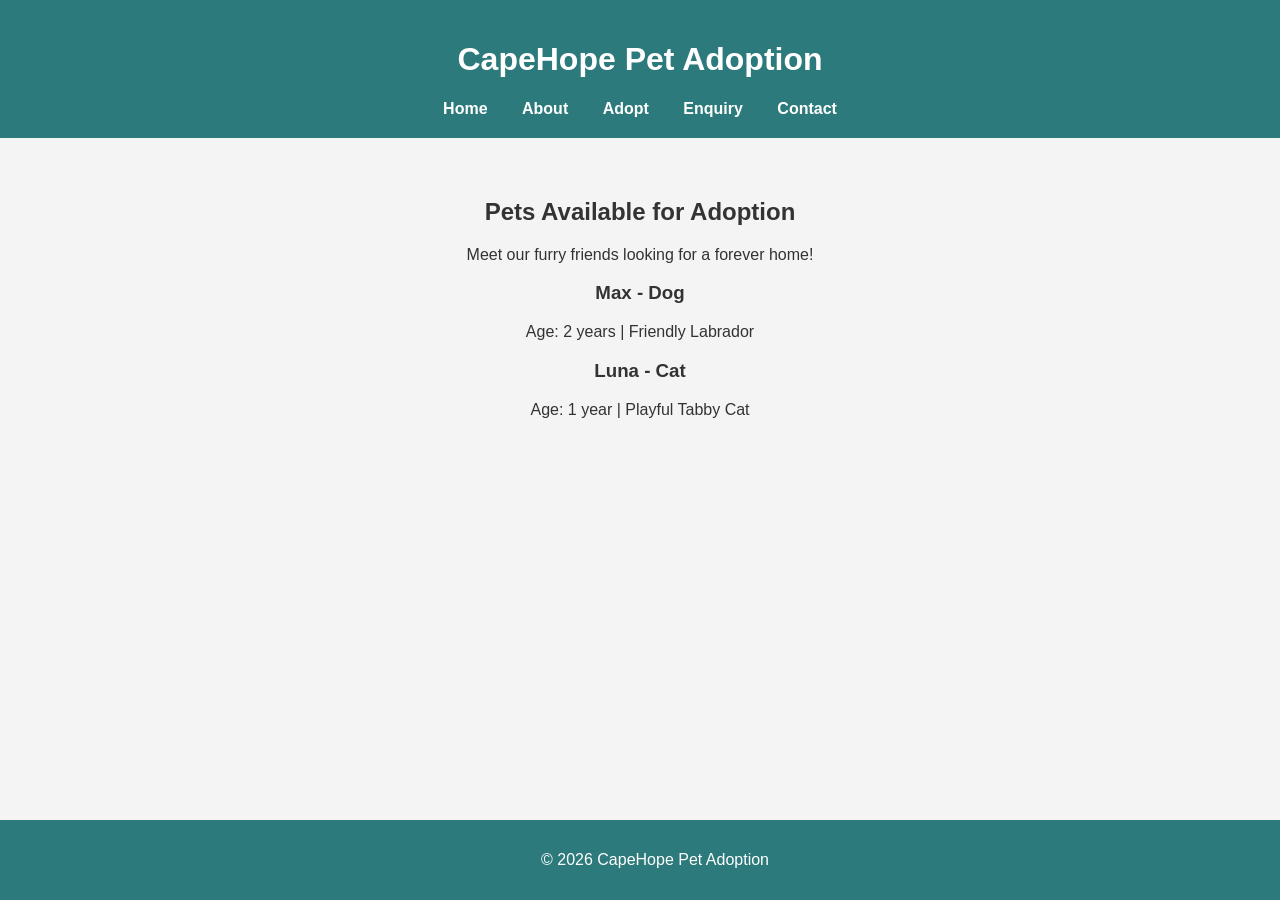
==== adopt.html @ da426771 "Add files via upload" ====
<!DOCTYPE html>
<html lang="en">
<head>
    <meta charset="UTF-8">
    <meta name="viewport" content="width=device-width, initial-scale=1.0">
    <title>CapeHope - Adopt</title>
    <link rel="stylesheet" href="style.css">
</head>
<body>
    <header>
        <h1>CapeHope Pet Adoption</h1>
        <nav>
            <a href="index.html">Home</a>
            <a href="about.html">About</a>
            <a href="adopt.html">Adopt</a>
            <a href="enquiry.html">Enquiry</a>
            <a href="contact.html">Contact</a>
        </nav>
    </header>
    <main>
        <h2>Pets Available for Adoption</h2>
        <p>Meet our furry friends looking for a forever home!</p>
        <div>
            <h3>Max - Dog</h3>
            <p>Age: 2 years | Friendly Labrador</p>
        </div>
        <div>
            <h3>Luna - Cat</h3>
            <p>Age: 1 year | Playful Tabby Cat</p>
        </div>
    </main>
    <footer>
        <p>&copy; 2026 CapeHope Pet Adoption</p>
    </footer>
    <script src="script.js"></script>
</body>
</html>
---- style.css ----
body {
    font-family: Arial, sans-serif;
    margin: 0;
    background-color: #f4f4f4;
    color: #333;
}

header {
    background: #2c7a7b;
    color: white;
    padding: 20px;
    text-align: center;
}

nav a {
    color: white;
    margin: 0 15px;
    text-decoration: none;
    font-weight: bold;
}

nav a:hover {
    text-decoration: underline;
}

main {
    padding: 40px 20px;
    text-align: center;
}

footer {
    background: #2c7a7b;
    color: white;
    text-align: center;
    padding: 15px;
    position: fixed;
    width: 100%;
    bottom: 0;
}
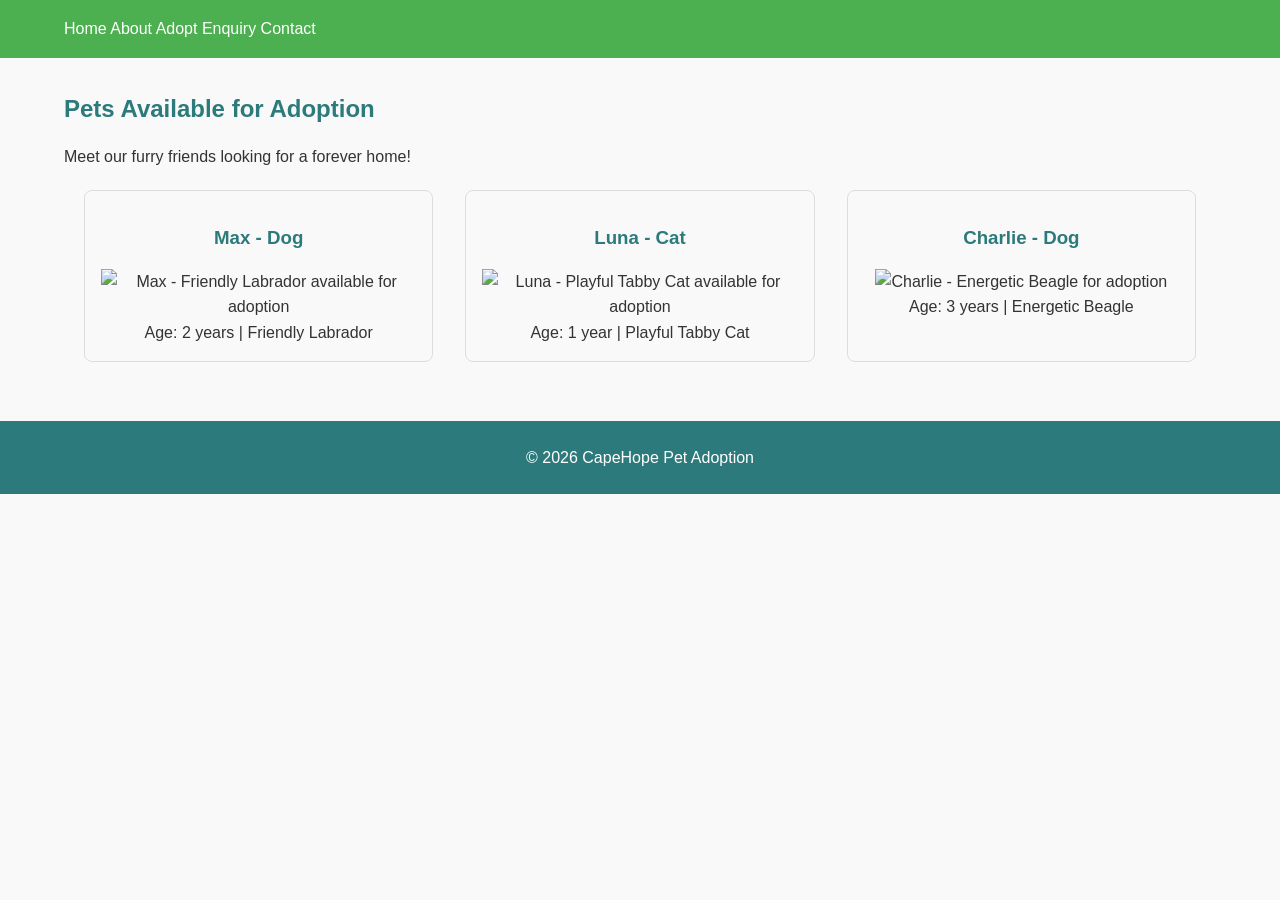
==== commit fe7a3e49: "Refactor adopt.html for improved pet display Updated the adopt.html file to include a new layout wit" ====
--- a/adopt.html
+++ b/adopt.html
@@ -1,15 +1,13 @@
-
 <!DOCTYPE html>
 <html lang="en">
 <head>
     <meta charset="UTF-8">
     <meta name="viewport" content="width=device-width, initial-scale=1.0">
-    <title>CapeHope - Adopt</title>
+    <title>Adopt - CapeHope</title>
     <link rel="stylesheet" href="style.css">
 </head>
 <body>
     <header>
-        <h1>CapeHope Pet Adoption</h1>
         <nav>
             <a href="index.html">Home</a>
             <a href="about.html">About</a>
@@ -21,13 +19,22 @@
     <main>
         <h2>Pets Available for Adoption</h2>
         <p>Meet our furry friends looking for a forever home!</p>
-        <div>
-            <h3>Max - Dog</h3>
-            <p>Age: 2 years | Friendly Labrador</p>
-        </div>
-        <div>
-            <h3>Luna - Cat</h3>
-            <p>Age: 1 year | Playful Tabby Cat</p>
+        <div class="pet-grid">
+            <div class="pet-card">
+                <h3>Max - Dog</h3>
+                <img src="https://images.unsplash.com/photo-1552053831-71594a27632d" alt="Max - Friendly Labrador available for adoption" style="width:100%; height:auto;" srcset="https://images.unsplash.com/photo-1552053831-71594a27632d?w=400 400w, https://images.unsplash.com/photo-1552053831-71594a27632d?w=800 800w" sizes="(max-width: 600px) 400px, 800px">
+                <p>Age: 2 years | Friendly Labrador</p>
+            </div>
+            <div class="pet-card">
+                <h3>Luna - Cat</h3>
+                <img src="https://images.unsplash.com/photo-1514888286974-6c03e2ca1d76" alt="Luna - Playful Tabby Cat available for adoption" style="width:100%; height:auto;" srcset="https://images.unsplash.com/photo-1514888286974-6c03e2ca1d76?w=400 400w, https://images.unsplash.com/photo-1514888286974-6c03e2ca1d76?w=800 800w" sizes="(max-width: 600px) 400px, 800px">
+                <p>Age: 1 year | Playful Tabby Cat</p>
+            </div>
+            <div class="pet-card">
+                <h3>Charlie - Dog</h3>
+                <img src="https://images.unsplash.com/photo-1583512603807-63cc1dc80d05" alt="Charlie - Energetic Beagle for adoption" style="width:100%; height:auto;">
+                <p>Age: 3 years | Energetic Beagle</p>
+            </div>
         </div>
     </main>
     <footer>
@@ -35,4 +42,4 @@
     </footer>
     <script src="script.js"></script>
 </body>
-</html>+</html>
--- a/style.css
+++ b/style.css
@@ -1,40 +1,134 @@
-
+/* Reset */
+* {
+margin:0;
+padding:0;
+box-sizing:border-box;
+}
 body {
-    font-family: Arial, sans-serif;
-    margin: 0;
-    background-color: #f4f4f4;
-    color: #333;
+font-family:Arial, sans-serif;
+font-size:1rem;
+line-height:1.6;
+color:#333;
+background:#f9f9f9;
 }
-
 header {
-    background: #2c7a7b;
-    color: white;
-    padding: 20px;
-    text-align: center;
+background:#4CAF50;
+padding:1rem 5%;
+display:flex;
+justify-content:space-between;
+align-items:center;
 }
-
+.logo {
+font-size:1.5rem;
+color:white;
+font-weight:bold;
+}
+nav ul {
+display:flex;
+list-style:none;
+gap:1.5rem;
+}
 nav a {
-    color: white;
-    margin: 0 15px;
-    text-decoration: none;
-    font-weight: bold;
+color:white;
+text-decoration:none;
+font-size:1rem;
 }
-
 nav a:hover {
-    text-decoration: underline;
+color:#2c7a7b;
 }
-
 main {
-    padding: 40px 20px;
-    text-align: center;
+width:90%;
+margin:2rem auto;
 }
-
+section {
+padding:2%;
+margin-bottom:2rem;
+background:white;
+border-radius:8px;
+}
+h1, h2 {
+color:#2c7a7b;
+margin-bottom:1rem;
+}
+.pet-grid {
+display:grid;
+grid-template-columns:1fr 1fr 1fr;
+gap:2rem;
+padding:20px;
+}
+.pet-card {
+border:1px solid #ddd;
+padding:1rem;
+border-radius:8px;
+text-align:center;
+}
+.pet-card img {
+width:100%;
+height:200px;
+object-fit:cover;
+}
+.pet-card h3 {
+color:#2c7a7b;
+margin:1rem 0;
+}
+.btn {
+background:#4CAF50;
+color:white;
+padding:0.8rem 1.5rem;
+border:none;
+border-radius:5px;
+cursor:pointer;
+}
+.btn:hover {
+background:#2c7a7b;
+}
 footer {
-    background: #2c7a7b;
-    color: white;
-    text-align: center;
-    padding: 15px;
-    position: fixed;
-    width: 100%;
-    bottom: 0;
-}+background:#2c7a7b;
+color:white;
+text-align:center;
+padding:1.5rem;
+margin-top:3%;
+}
+form {
+display:flex;
+flex-direction:column;
+gap:1rem;
+width:100%;
+max-width:600px;
+}
+input, textarea {
+padding:0.8rem;
+border:1px solid #ccc;
+border-radius:4px;
+width:100%;
+}
+@media screen and (max-width:1024px) {
+.pet-grid {
+grid-template-columns:1fr 1fr;
+}
+header {
+flex-direction:column;
+gap:1rem;
+}
+main {
+width:95%;
+}
+}
+@media screen and (max-width:768px) {
+.pet-grid {
+grid-template-columns:1fr;
+}
+nav ul {
+flex-direction:column;
+text-align:center;
+}
+header {
+padding:1rem;
+}
+body {
+font-size:0.9rem;
+}
+section {
+padding:4%;
+}
+}
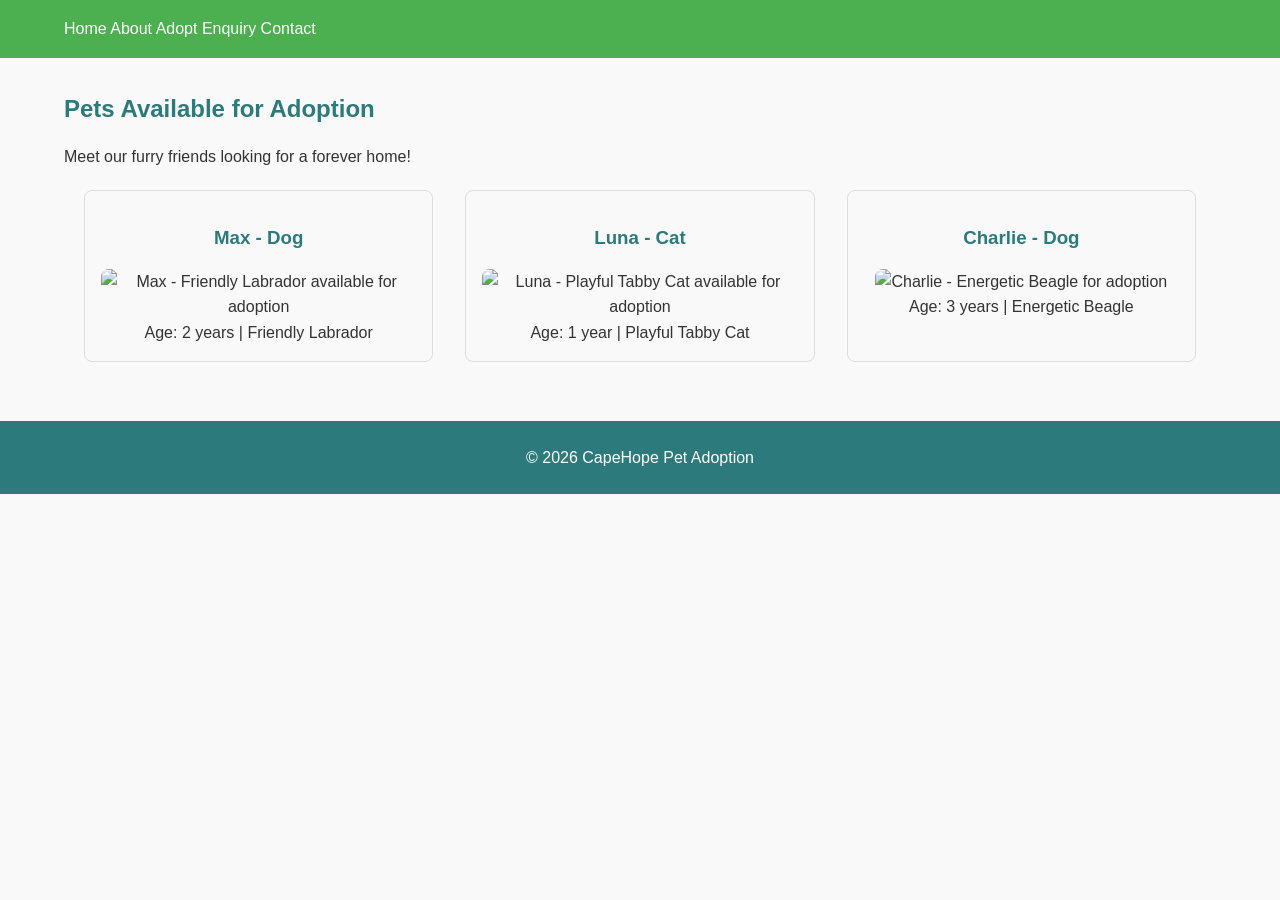
==== commit 24f1455a: "Enhance pet images in adopt.html Updated image attributes for better presentation and added border r" ====
--- a/adopt.html
+++ b/adopt.html
@@ -22,17 +22,17 @@
         <div class="pet-grid">
             <div class="pet-card">
                 <h3>Max - Dog</h3>
-                <img src="https://images.unsplash.com/photo-1552053831-71594a27632d" alt="Max - Friendly Labrador available for adoption" style="width:100%; height:auto;" srcset="https://images.unsplash.com/photo-1552053831-71594a27632d?w=400 400w, https://images.unsplash.com/photo-1552053831-71594a27632d?w=800 800w" sizes="(max-width: 600px) 400px, 800px">
+                <img src="https://images.unsplash.com/photo-1552053831-71594a27632d?w=400&h=400&fit=crop" alt="Max - Friendly Labrador available for adoption" style="width:100%; height:auto; border-radius:8px;">
                 <p>Age: 2 years | Friendly Labrador</p>
             </div>
             <div class="pet-card">
                 <h3>Luna - Cat</h3>
-                <img src="https://images.unsplash.com/photo-1514888286974-6c03e2ca1d76" alt="Luna - Playful Tabby Cat available for adoption" style="width:100%; height:auto;" srcset="https://images.unsplash.com/photo-1514888286974-6c03e2ca1d76?w=400 400w, https://images.unsplash.com/photo-1514888286974-6c03e2ca1d76?w=800 800w" sizes="(max-width: 600px) 400px, 800px">
+              <img src="https://images.unsplash.com/photo-1514888286974-6c03e2ca1dba?w=400&h=400&fit=crop" alt="Luna - Playful Tabby Cat available for adoption" style="width:100%; height:auto; border-radius:8px;">
                 <p>Age: 1 year | Playful Tabby Cat</p>
             </div>
             <div class="pet-card">
                 <h3>Charlie - Dog</h3>
-                <img src="https://images.unsplash.com/photo-1583512603807-63cc1dc80d05" alt="Charlie - Energetic Beagle for adoption" style="width:100%; height:auto;">
+                <img src="https://images.unsplash.com/photo-1543466835-00a7907e9de1?w=400&h=400&fit=crop" alt="Charlie - Energetic Beagle for adoption" style="width:100%; height:auto; border-radius:8px;">
                 <p>Age: 3 years | Energetic Beagle</p>
             </div>
         </div>
